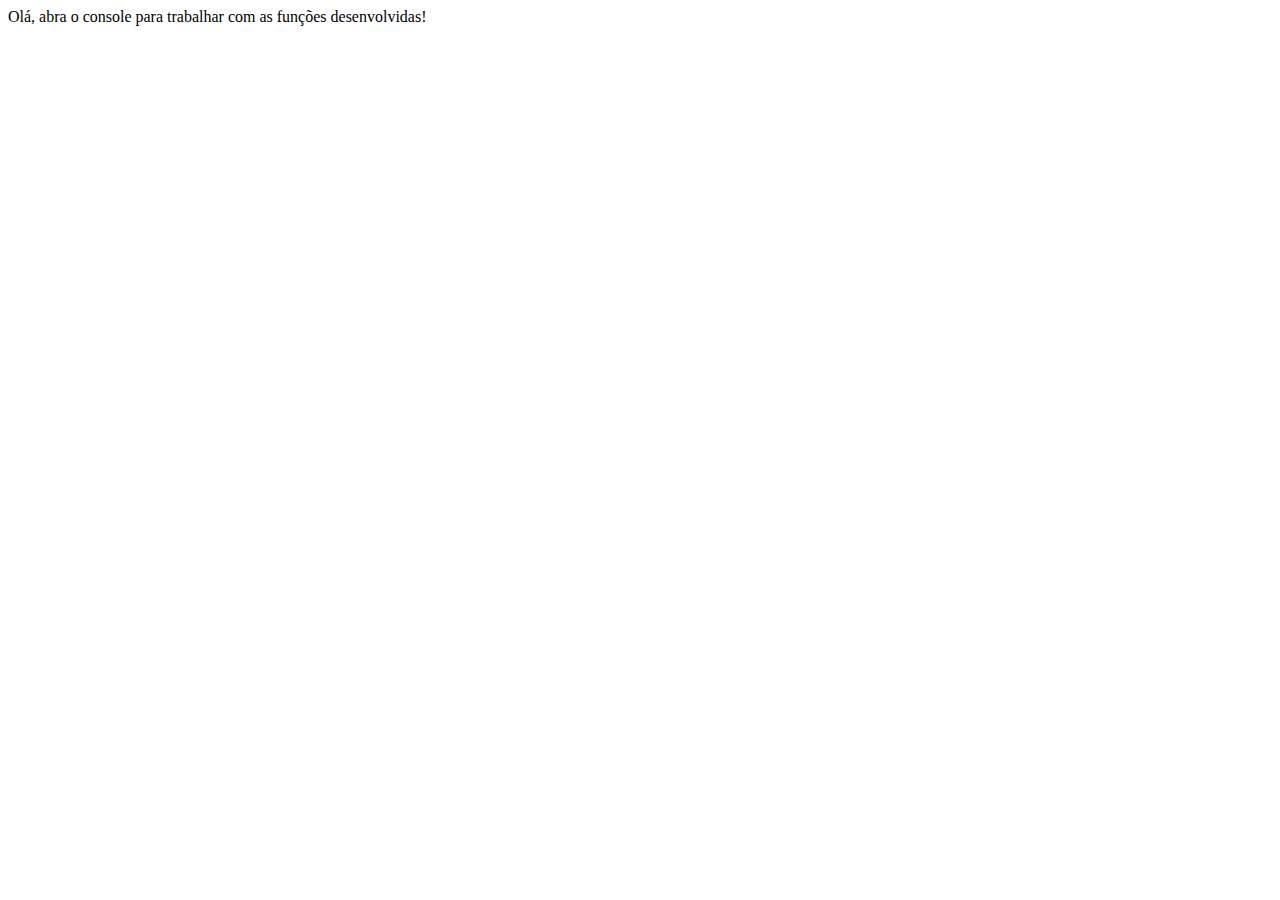
==== index.html @ bda78082 "acompanhamento das aulas" ====
<html>
    <head>
        <meta charset="UTF-8"/>
        <title>XPE</title>
        <script  src="js/aulas.js"></script>
    </head>
    <body>
        Olá, abra o console para trabalhar com as funções desenvolvidas!
    </body>
</html>
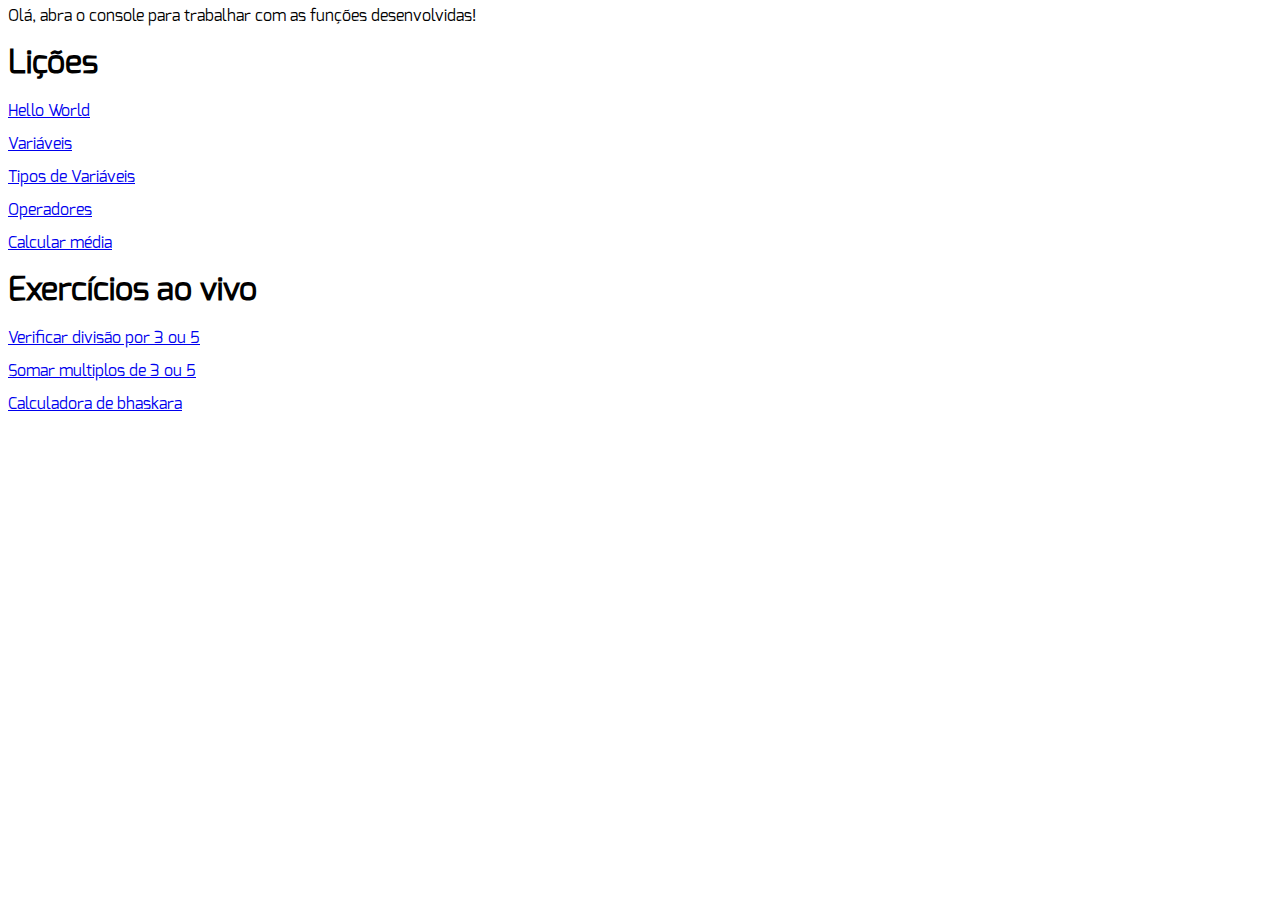
==== commit e4584e97: "organização dos codigos de aulas e exercicios complementares" ====
--- a/index.html
+++ b/index.html
@@ -1,10 +1,27 @@
 <html>
     <head>
         <meta charset="UTF-8"/>
+        <link rel="stylesheet" href="css/cascata.css">
         <title>XPE</title>
         <script  src="js/aulas.js"></script>
+        <script  src="js/exercicios.js"></script>
     </head>
     <body>
-        Olá, abra o console para trabalhar com as funções desenvolvidas!
+        <div>
+           
+            Olá, abra o console para trabalhar com as funções desenvolvidas!
+            <h1>Lições</h1>
+            <p><a href="#" onclick="hello()">Hello World</a></p>
+            <p><a href="#" onclick="variaveis()">Variáveis</a></p>
+            <p><a href="#" onclick="tiposVariaveis()">Tipos de Variáveis</a></p>
+            <p><a href="#" onclick="operadores()">Operadores</a></p>
+            <p><a href="#" onclick="calcularMedia()">Calcular média</a></p>
+
+            <h1>Exercícios ao vivo</h1>
+            <p><a href="#" onclick="pegaNumero()">Verificar divisão por 3 ou 5</a></p>
+            <p><a href="#" onclick="somaMultiplos3ou5()">Somar multiplos de 3 ou 5</a></p>
+            <p><a href="#" onclick="bhaskara()">Calculadora de bhaskara</a></p>
+        
+        </div>
     </body>
 </html>--- a/css/cascata.css
+++ b/css/cascata.css
@@ -0,0 +1,9 @@
+@font-face {
+    font-family: MinhaFonte;
+    src: url(exoregular.otf), local(Exo Regular);
+
+}
+
+body {
+    font-family: MinhaFonte;
+}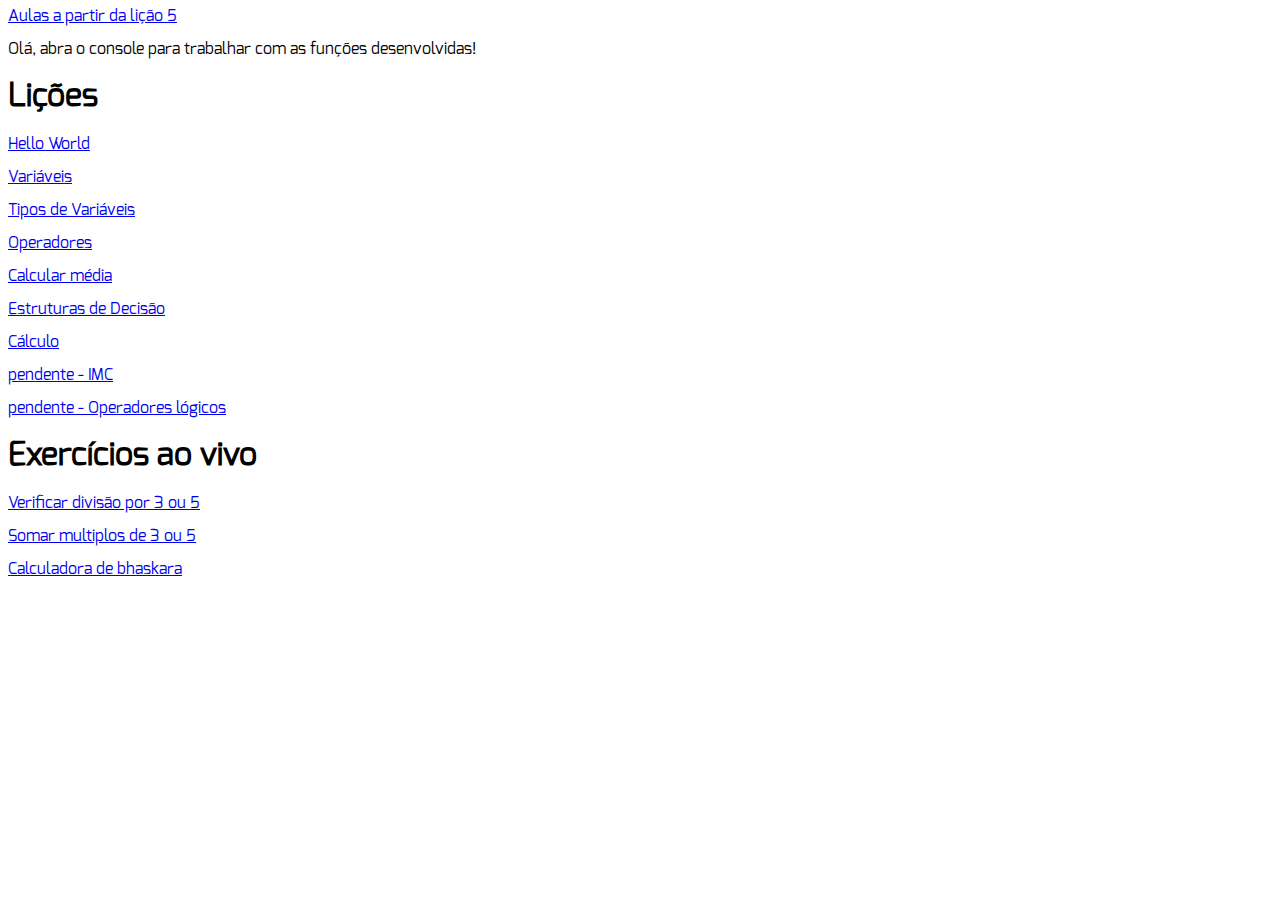
==== commit 2b5e18c8: "Arquivo de teste desenvolvido" ====
--- a/index.html
+++ b/index.html
@@ -3,12 +3,12 @@
         <meta charset="UTF-8"/>
         <link rel="stylesheet" href="css/cascata.css">
         <title>XPE</title>
-        <script  src="js/aulas.js"></script>
+        <script  src="js/aulas-01-04.js"></script>
         <script  src="js/exercicios.js"></script>
     </head>
     <body>
         <div>
-           
+            <p><a href="aulas-05-10.html">Aulas a partir da lição 5</a></p>
             Olá, abra o console para trabalhar com as funções desenvolvidas!
             <h1>Lições</h1>
             <p><a href="#" onclick="hello()">Hello World</a></p>
@@ -16,6 +16,11 @@
             <p><a href="#" onclick="tiposVariaveis()">Tipos de Variáveis</a></p>
             <p><a href="#" onclick="operadores()">Operadores</a></p>
             <p><a href="#" onclick="calcularMedia()">Calcular média</a></p>
+            <p><a href="#" onclick="estruturasDeDecisao()">Estruturas de Decisão</a></p>
+            <p><a href="#" onclick="usaCalculo()">Cálculo</a></p>
+            <p><a href="#" onclick="usaImc()">pendente - IMC</a></p>
+            <p><a href="#" onclick="operadoresLogicos()">pendente - Operadores lógicos</a></p>
+            
 
             <h1>Exercícios ao vivo</h1>
             <p><a href="#" onclick="pegaNumero()">Verificar divisão por 3 ou 5</a></p>
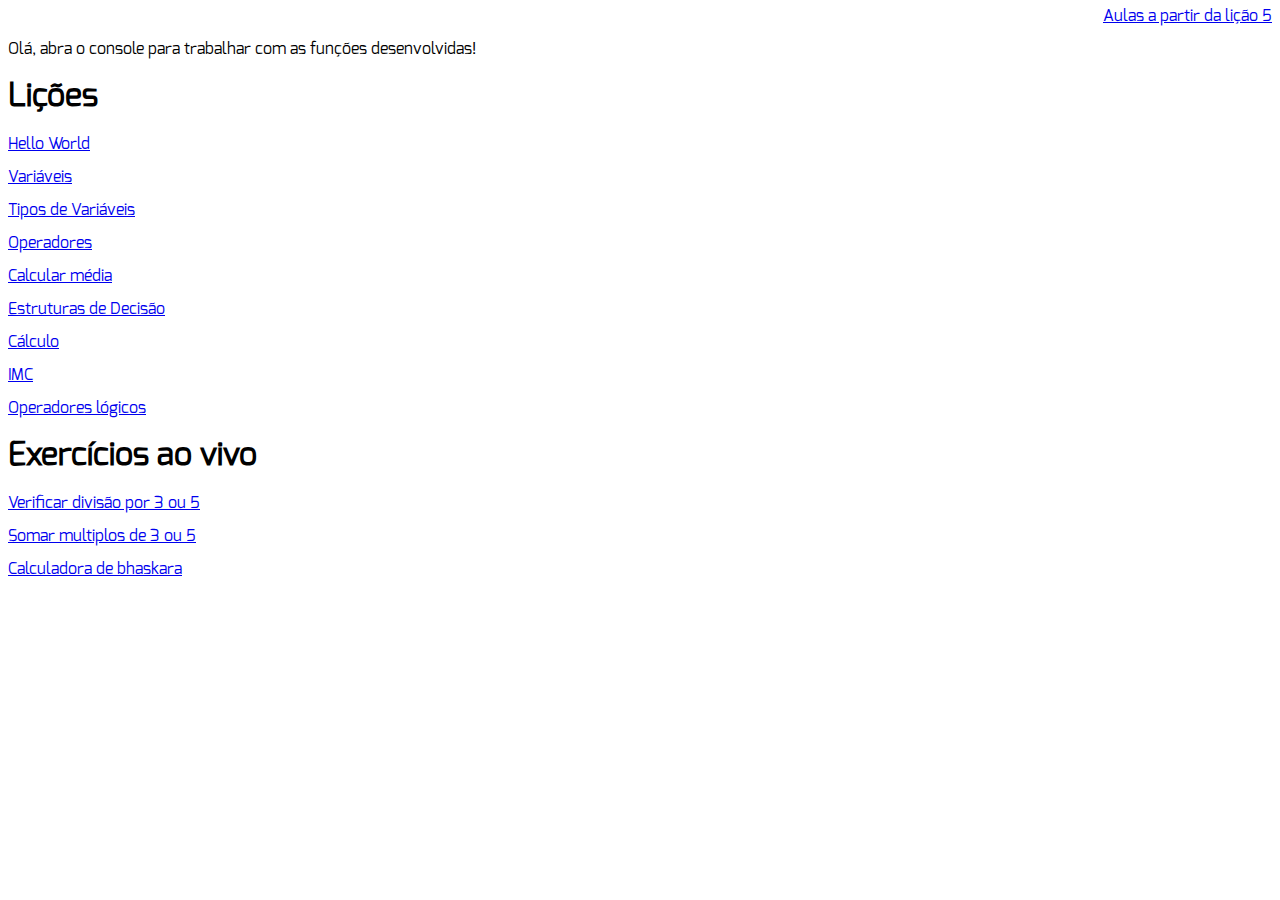
==== commit 61d9e948: "atualiando" ====
--- a/index.html
+++ b/index.html
@@ -8,7 +8,7 @@
     </head>
     <body>
         <div>
-            <p><a href="aulas-05-10.html">Aulas a partir da lição 5</a></p>
+            <p style="text-align:right;"><a href="aulas-05-10.html">Aulas a partir da lição 5</a></p>
             Olá, abra o console para trabalhar com as funções desenvolvidas!
             <h1>Lições</h1>
             <p><a href="#" onclick="hello()">Hello World</a></p>
@@ -18,8 +18,8 @@
             <p><a href="#" onclick="calcularMedia()">Calcular média</a></p>
             <p><a href="#" onclick="estruturasDeDecisao()">Estruturas de Decisão</a></p>
             <p><a href="#" onclick="usaCalculo()">Cálculo</a></p>
-            <p><a href="#" onclick="usaImc()">pendente - IMC</a></p>
-            <p><a href="#" onclick="operadoresLogicos()">pendente - Operadores lógicos</a></p>
+            <p><a href="#" onclick="usarImc()">IMC</a></p>
+            <p><a href="#" onclick="operadoresLogicos()">Operadores lógicos</a></p>
             
 
             <h1>Exercícios ao vivo</h1>
